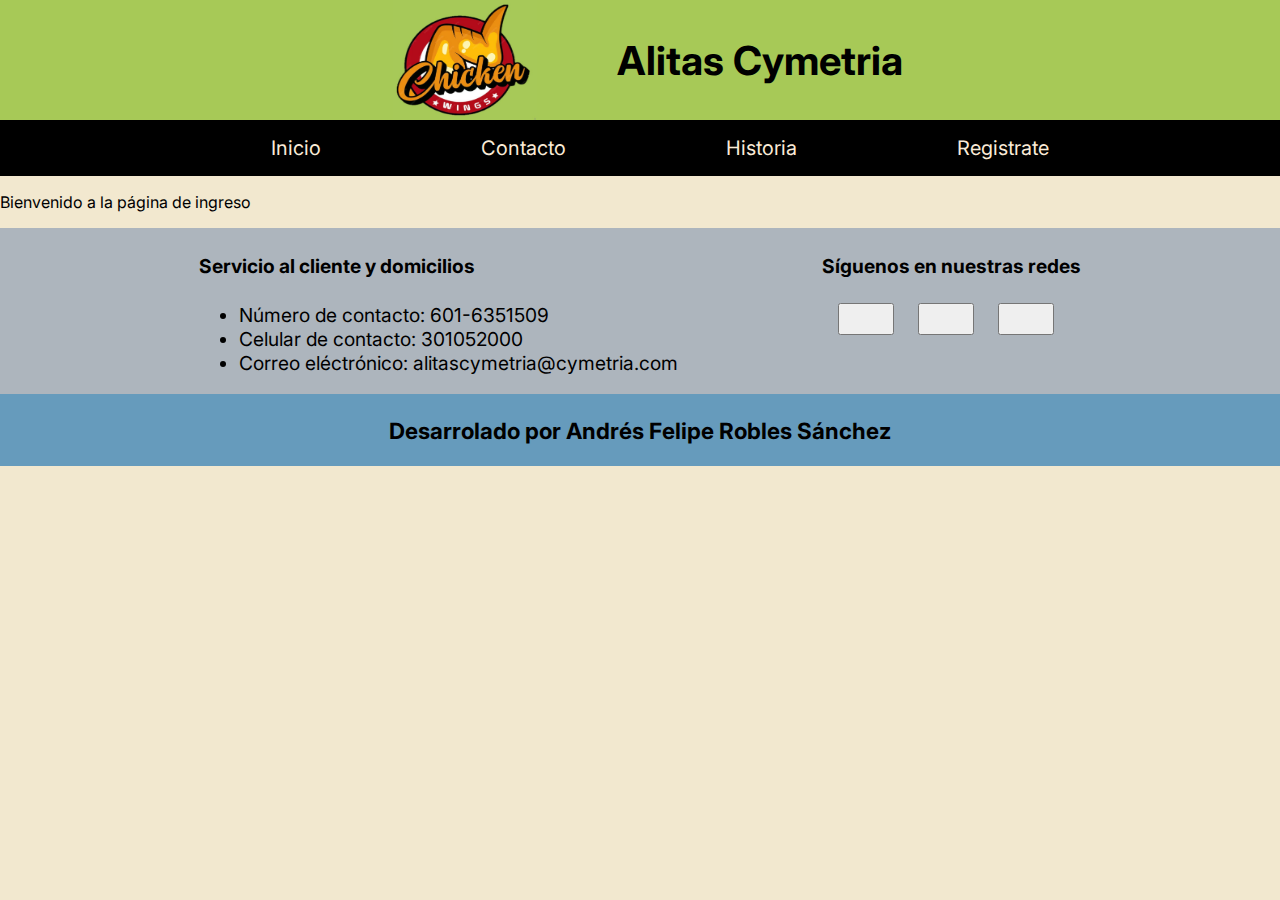
==== ingresa.html @ 61d8322d "Carga de archivos" ====
<!DOCTYPE html>
<html lang="en">
<head>
    <meta charset="UTF-8">
    <meta name="viewport" content="width=device-width, initial-scale=1.0">
    <title>Alitas Cymetria</title>
    <link rel="stylesheet" href="style.css">
    <link rel="stylesheet" href="https://cdnjs.cloudflare.com/ajax/libs/font-awesome/6.6.0/css/all.min.css" integrity="sha512-Kc323vGBEqzTmouAECnVceyQqyqdsSiqLQISBL29aUW4U/M7pSPA/gEUZQqv1cwx4OnYxTxve5UMg5GT6L4JJg==" crossorigin="anonymous" referrerpolicy="no-referrer" />
</head>
<body>
    <header>
        <div class="header_div">
            <div class="header_div_superior">
                <img src="Imagenes/Logo.JPG" alt="logo" class="header_div_superior_logo">
                <h1 class="header_div_superior_titulo">Alitas Cymetria</h1>
            </div>
            <div class="header_div_inferior">
                <nav>
                    <ul class="header_div_inferior_lista">
                        <li><a href="index.html">Inicio</a></li>
                        <li><a href="contacto.html">Contacto</a></li>
                        <li><a href="historia.html">Historia</a></li>
                        <!--<li><a href="novedades.html">Novedades</a></li>-->
                        <!--<li><a href="mejoras.html">Mejoras</a></li>-->
                        <li><a href="registrese.html">Registrate</a></li>
                    </ul>
                </nav>
            </div> 
        </div>
    </header>
    <main>
        <p class="mensaje">Bienvenido a la página de ingreso</p>
    </main>
    <footer>
        <div class="footer_div">
            <div class="footer_div_superior">
                <div class="footer_div_superior_izquierdo">  
                    <h4>Servicio al cliente y domicilios</h4>
                    <ul>
                        <li>Número de contacto: 601-6351509</li>
                        <li>Celular de contacto: 301052000</li>
                        <li>Correo eléctrónico: alitascymetria@cymetria.com</li>
                    </ul>
                </div>
                <div class="footer_div_superior_derecho">
                    <h4>Síguenos en nuestras redes</h4>
                    <div class="footer_div_superior_derecho_botones">
                        <button> <i class="fa-brands fa-instagram"></i>
                            <!--Instragram-->
                        </button>
                        <button> <i class="fa-brands fa-x-twitter"></i>
                            <!--Twitter-->
                        </button>
                        <button> <i class="fa-brands fa-facebook-f"></i>
                            <!--Facebook-->
                        </button>
                    </div>
                </div>
            </div>
            <div class="footer_div_inferior">
                <h3>Desarrolado por Andrés Felipe Robles Sánchez</h3>
            </div>
        </div>
    </footer>
    
</body>
</html>
---- style.css ----
@import url('https://fonts.googleapis.com/css2?family=Inter:ital,opsz,wght@0,14..32,100..900;1,14..32,100..900&display=swap');

body {
    font-family: "Inter", sans-serif;
    font-size: 1rem;   
    margin: 0;
    padding: 0;
    box-sizing: border-box;
    font-family: 'Inter', sans-serif;
    text-decoration: none;
    background-color: #f2e8cf;

}

header {
    background-color: #a7c957;
}

.header_div_superior{
    display: flex;
    margin-left: 1rem;
    justify-content: center;    
    align-items: center;
    gap: 5rem;
}

.header_div_superior_logo{
    width: 9rem;
    height: 7.5rem;
}

.header_div_superior_titulo {
    font-size: 2.5rem;
}

.header_div_inferior {
    display: flex;
    align-items: center;
    justify-content: center;
    background-color: black;
    height: 3.5rem;
}

.header_div_inferior a {    
    text-decoration: none;
    color: antiquewhite;
    padding: 1rem 5rem;
}

.header_div_inferior a:hover {
    background-color: white;
    color: black;
}

.header_div_inferior_lista {
    border-color: black;
    display: flex;
    font-size: 1.25rem;
    list-style: none;
}

footer {
    background-color: #adb5bd;
    justify-content: center;
    font-size: 1.2rem;
}

.footer_div_superior{
    display: flex;
    justify-content: center;
    gap: 9rem;
}

.footer_div_superior_derecho_botones {
    display: flex;
    gap: 1.5rem;
    margin-left: 1rem;
}

.footer_div_superior button{
    width: 3.5rem;
    height: 2rem;
    
    
}

.footer_div_inferior{
    text-align: center;
    padding: 0.001rem;
    background-color: #669bbc;
}
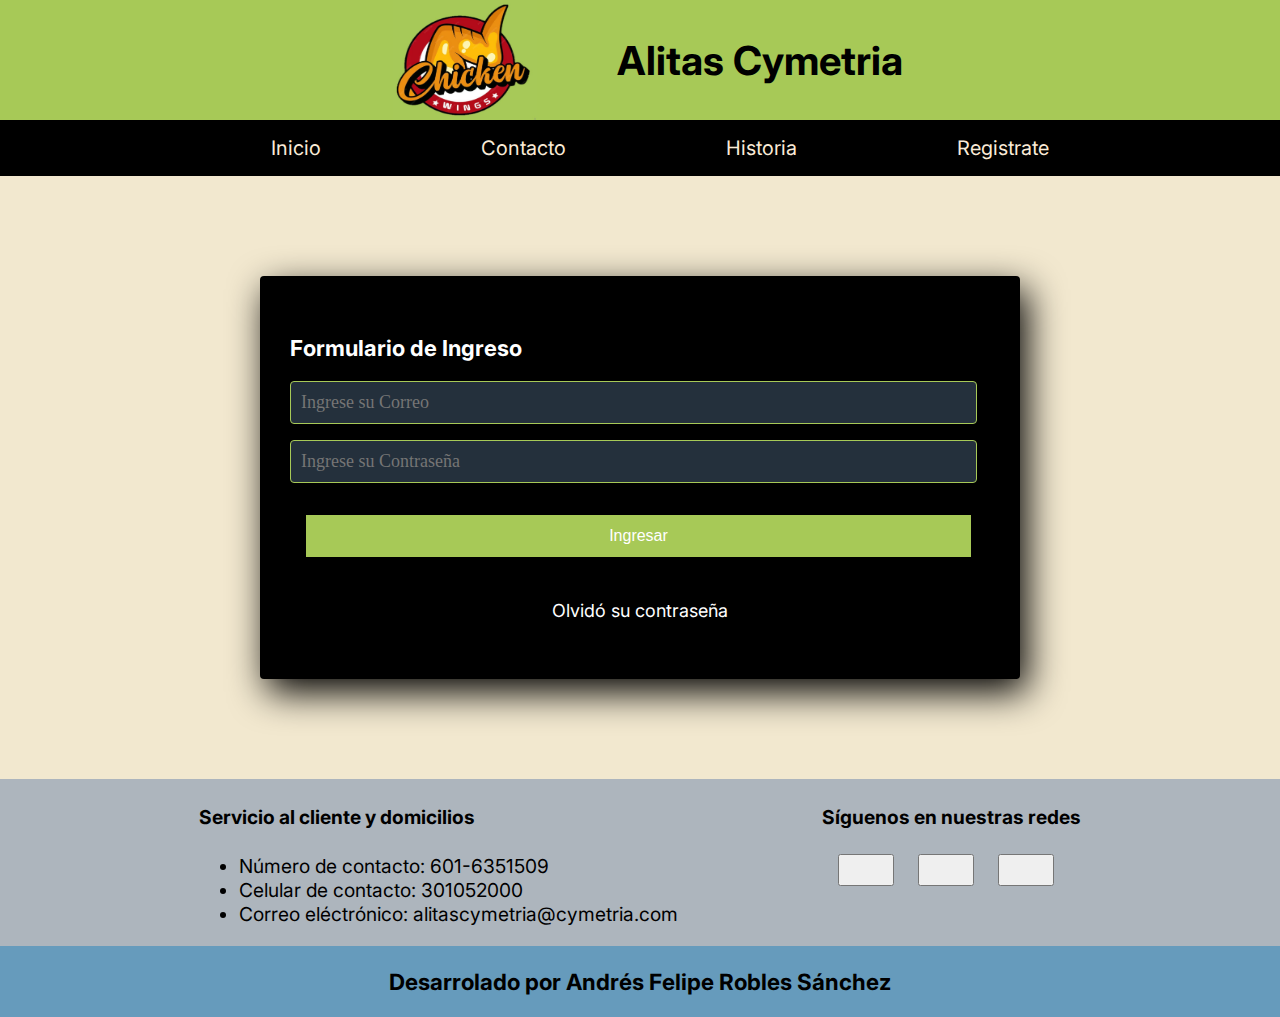
==== commit 25cd1560: "Creación de formularios" ====
--- a/ingresa.html
+++ b/ingresa.html
@@ -6,6 +6,62 @@
     <title>Alitas Cymetria</title>
     <link rel="stylesheet" href="style.css">
     <link rel="stylesheet" href="https://cdnjs.cloudflare.com/ajax/libs/font-awesome/6.6.0/css/all.min.css" integrity="sha512-Kc323vGBEqzTmouAECnVceyQqyqdsSiqLQISBL29aUW4U/M7pSPA/gEUZQqv1cwx4OnYxTxve5UMg5GT6L4JJg==" crossorigin="anonymous" referrerpolicy="no-referrer" />
+    <style>
+        .form-register {
+            width: 700px;
+            background: black;
+            padding: 30px;
+            margin: auto;
+            margin-top: 100px;
+            border-radius: 4px;
+            color: white;
+            box-shadow: 7px 13px 37px #000;
+        }
+    
+        .form-register h4 {
+            font-size: 22px;
+            margin-bottom: 20px;
+        }
+    
+        .controls {
+            width: 95%;
+            background: #24303c;
+            padding: 10px;
+            border-radius: 4px;
+            margin-bottom: 16px;
+            border: 1px solid #a7c957;
+            font-family: 'calibri';
+            font-size: 18px;
+            color: white;
+        }
+    
+            .form-register p {
+            height: 40px;
+            text-align: center;
+            font-size: 18px;
+            line-height: 40px;
+            }
+    
+            .form-register a {
+            color: white;
+            text-decoration: none;
+            }
+    
+            .form-register a:hover {
+            color: white;
+            text-decoration: underline;
+            }
+    
+            .form-register .botons {
+            width: 95%;
+            background: #a7c957;
+            border: none;
+            padding: 12px;
+            color: white;
+            margin: 16px 16px;
+            font-size: 16px;
+            }
+        </style>
 </head>
 <body>
     <header>
@@ -29,7 +85,19 @@
         </div>
     </header>
     <main>
-        <p class="mensaje">Bienvenido a la página de ingreso</p>
+        <p class="mensaje"></p>
+        <section class="form-register">
+            <h4>Formulario de Ingreso</h4>
+            <input class="controls" type="email" name="correo" id="correo" placeholder="Ingrese su Correo">
+            <input class="controls" type="password" name="correo" id="correo" placeholder="Ingrese su Contraseña">
+            <input class="botons" type="submit" value="Ingresar">
+            <p><a href="#">Olvidó su contraseña</a></p>
+        </section>
+        <br>
+        <br>
+        <br>
+        <br>
+        <br>
     </main>
     <footer>
         <div class="footer_div">
